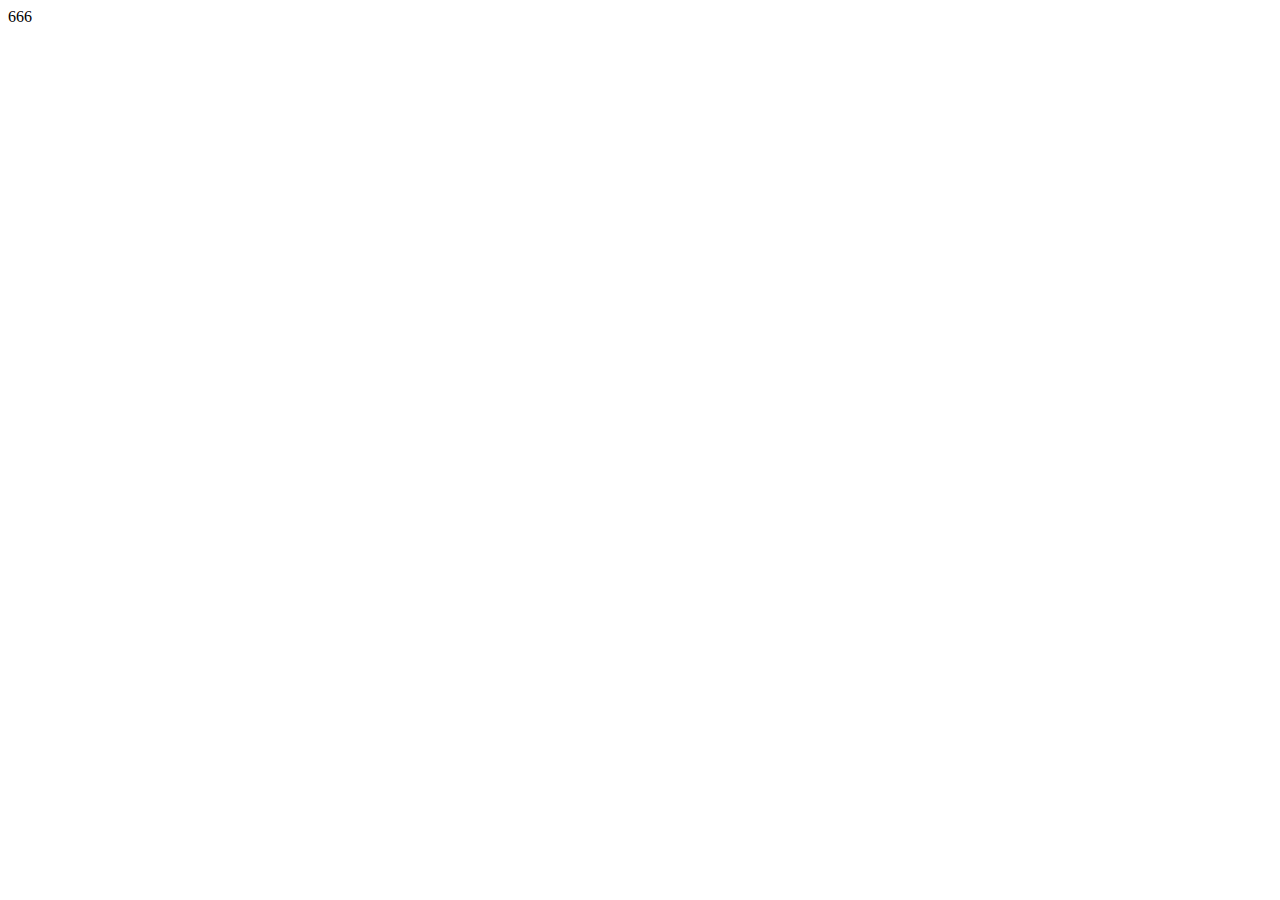
==== html5/big_data/index.html @ 98be0fda "大数据" ====
<!DOCTYPE html>
<html lang="en">
<head>
    <meta charset="UTF-8">
    <meta name="viewport" content="width=device-width, initial-scale=1.0">
    <meta http-equiv="X-UA-Compatible" content="ie=edge">
    <title>Document</title>
</head>
<body>
    <!-- 20000条数据    装不下
    分页 -->
    <div class="news-header"></div>
    <div class="news">
        <div class="news-item">666</div>
        <div class="news-item"></div>
        <div class="news-item"></div>
        <div class="news-item"></div>
        <div class="news-item"></div>
        <div class="news-item"></div>
        <div class="news-item"></div>
        <div class="news-item"></div>
        <div class="news-item"></div>
        <div class="news-item"></div>
        <div class="news-item"></div>
        <div class="news-item"></div>
        <div class="news-item"></div>
        <div class="news-item"></div>
        <div class="news-item"></div>
        <div class="news-item"></div>
        <div class="news-item"></div>
        <div class="news-item"></div>
        <div class="news-item"></div>
        <div class="news-item"></div>
    </div>
    <div class="news-footer"></div>
</body>
</html>
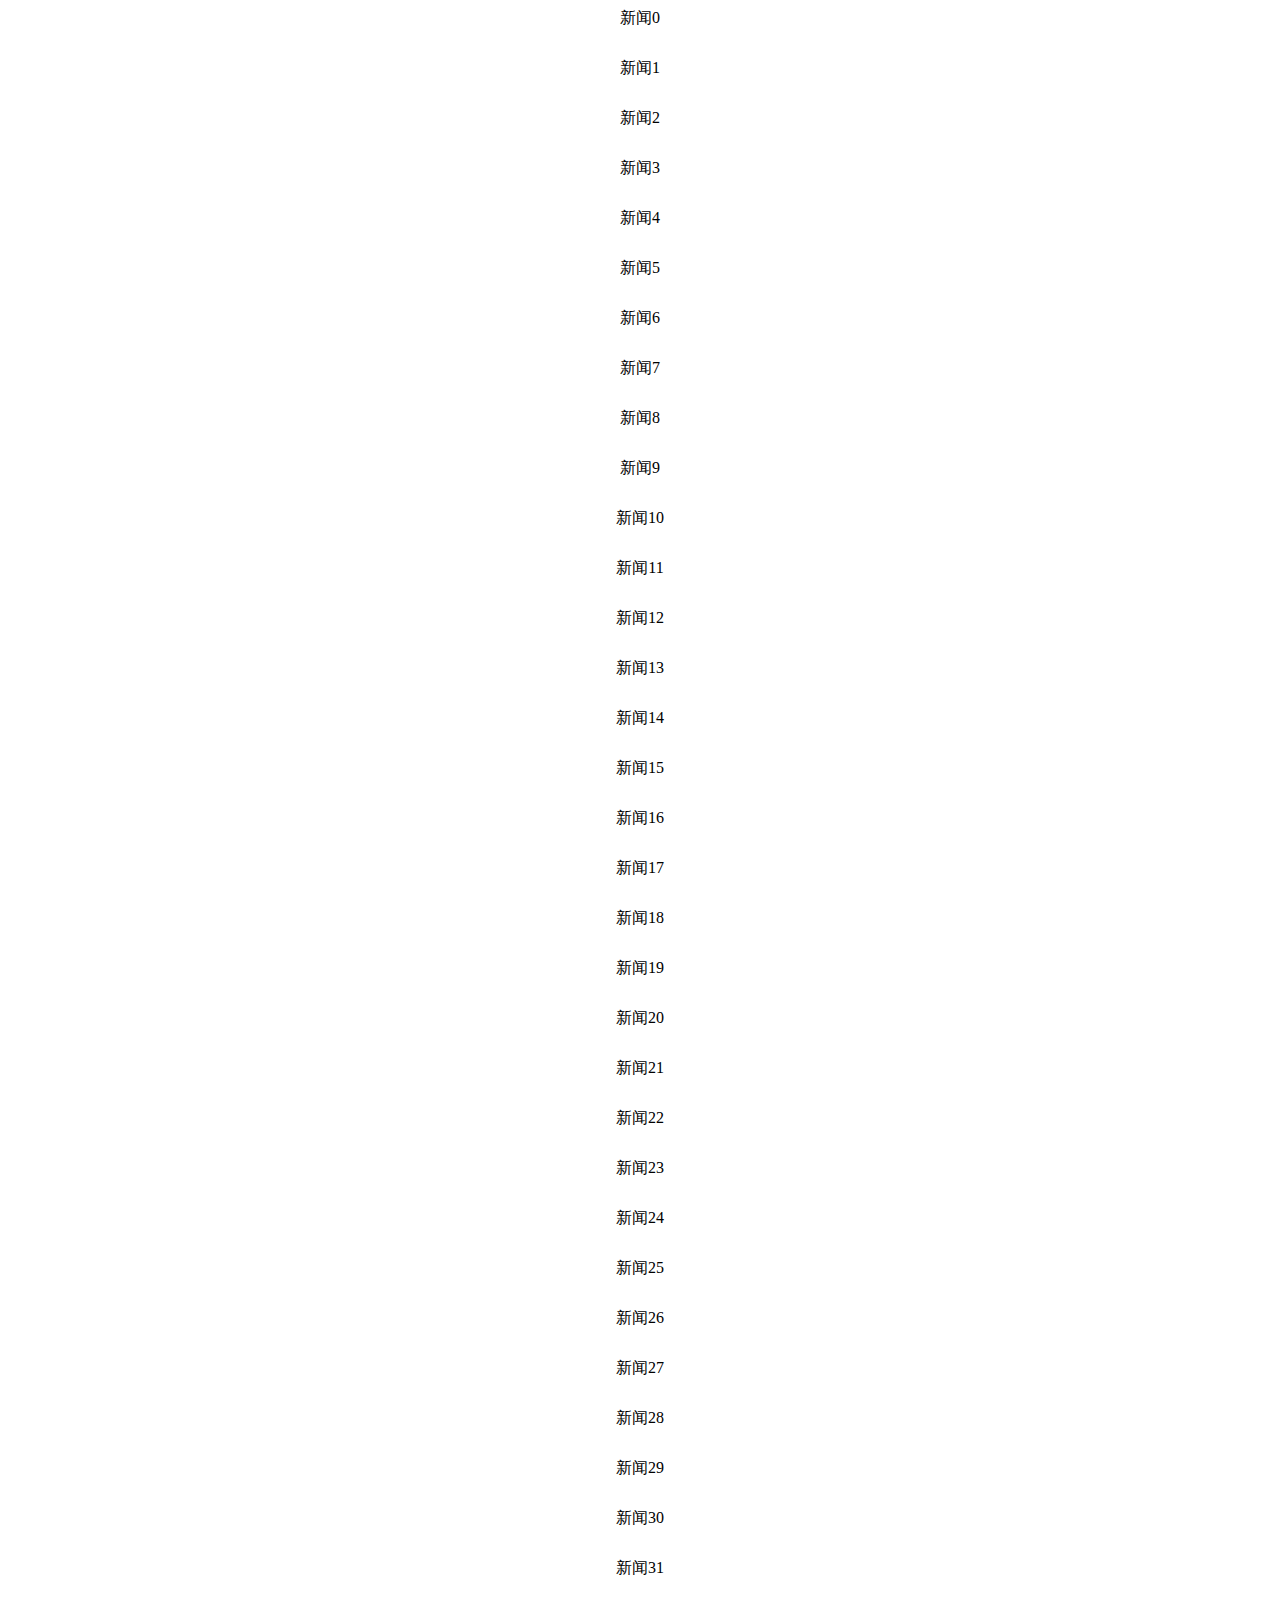
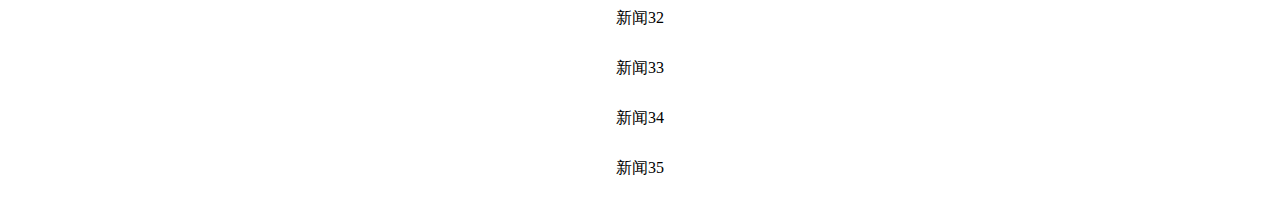
==== commit 4f1d32e7: "大数据" ====
--- a/html5/big_data/index.html
+++ b/html5/big_data/index.html
@@ -1,37 +1,96 @@
 <!DOCTYPE html>
 <html lang="en">
 <head>
-    <meta charset="UTF-8">
-    <meta name="viewport" content="width=device-width, initial-scale=1.0">
-    <meta http-equiv="X-UA-Compatible" content="ie=edge">
-    <title>Document</title>
+  <meta charset="UTF-8">
+  <meta name="viewport" content="width=device-width, initial-scale=1.0">
+  <meta http-equiv="X-UA-Compatible" content="ie=edge">
+  <title>Document</title>
+  <style>
+  html, body {
+    height: 100%;
+  }
+  .news > div {
+    text-align: center;
+    height: 50px;
+  }
+  </style>
 </head>
 <body>
-    <!-- 20000条数据    装不下
-    分页 -->
-    <div class="news-header"></div>
-    <div class="news">
-        <div class="news-item">666</div>
-        <div class="news-item"></div>
-        <div class="news-item"></div>
-        <div class="news-item"></div>
-        <div class="news-item"></div>
-        <div class="news-item"></div>
-        <div class="news-item"></div>
-        <div class="news-item"></div>
-        <div class="news-item"></div>
-        <div class="news-item"></div>
-        <div class="news-item"></div>
-        <div class="news-item"></div>
-        <div class="news-item"></div>
-        <div class="news-item"></div>
-        <div class="news-item"></div>
-        <div class="news-item"></div>
-        <div class="news-item"></div>
-        <div class="news-item"></div>
-        <div class="news-item"></div>
-        <div class="news-item"></div>
-    </div>
-    <div class="news-footer"></div>
+  <!-- 20000条
+  装不下
+  分页 -->
+  <div class="news-header"></div>
+  <div class="news">
+  </div>
+  <div class="news-footer"></div>
+  <script>
+  // - 大数据 js 分页
+  const originNews = Array.from(
+    { length: 10000
+    },
+    (v, k) => ({
+      content: `新闻${k}`
+    })
+  )
+  //分割
+  // console.log(originNews);
+  // page limit  函数去做
+  // 箭头函数
+  // [[0-19], [20-29], [....]]
+  const chunk = (arr, size) => 
+    Array.from({
+      length: Math.ceil(arr.length/size)
+    }, (v, i) => 
+      // 切割数组
+      arr.slice(size*i, i*size + size)
+    )
+
+  // console.log(chunk(originNews, 20))
+  const element = 
+    document.querySelector('.news');
+  let page = 0;
+  let pageNum = 
+    Math.ceil(document.body.clientHeight/50);
+  let news = chunk(originNews, pageNum);
+  const loadObserver = new IntersectionObserver(
+    (entries) => {
+        console.log(entries);
+      if (entries[0].intersectionRatio <= 0) 
+        return;
+      
+      const hasPrePage = page != 0;
+      const hasNextPage = page != news.length - 1;
+
+      const now = news[page];
+      const pre = hasPrePage? news[page-1]:[];
+      const next = hasNextPage?news[page+1]:[];
+
+      // 渲染 
+      render(pre.length,
+       [...pre, ...now, ...next]);
+      
+      page = 
+      entries[0].target.className == 'news-footer' 
+      || page === 0
+      ? (hasNextPage? page+1 : page)
+      : (hasPrePage?page-1: page)
+  }, {threshold: [1]}) 
+
+  loadObserver.observe(
+    document.querySelector('.news-header'))
+  loadObserver.observe(
+  document.querySelector('.news-footer'))
+
+  function render(last, data) {
+    element.innerHTML = '';
+    data.forEach((i, v) => element.innerHTML
+     += v == last ? `<div id="news-href">${i.content}</div>`:`<div>${i.content}</div>`);
+     window.location.href = '#news-href';
+  }
+  // {k
+  //   return [];
+  // }
+    // Array.from
+  </script>
 </body>
-</html>+</html>
